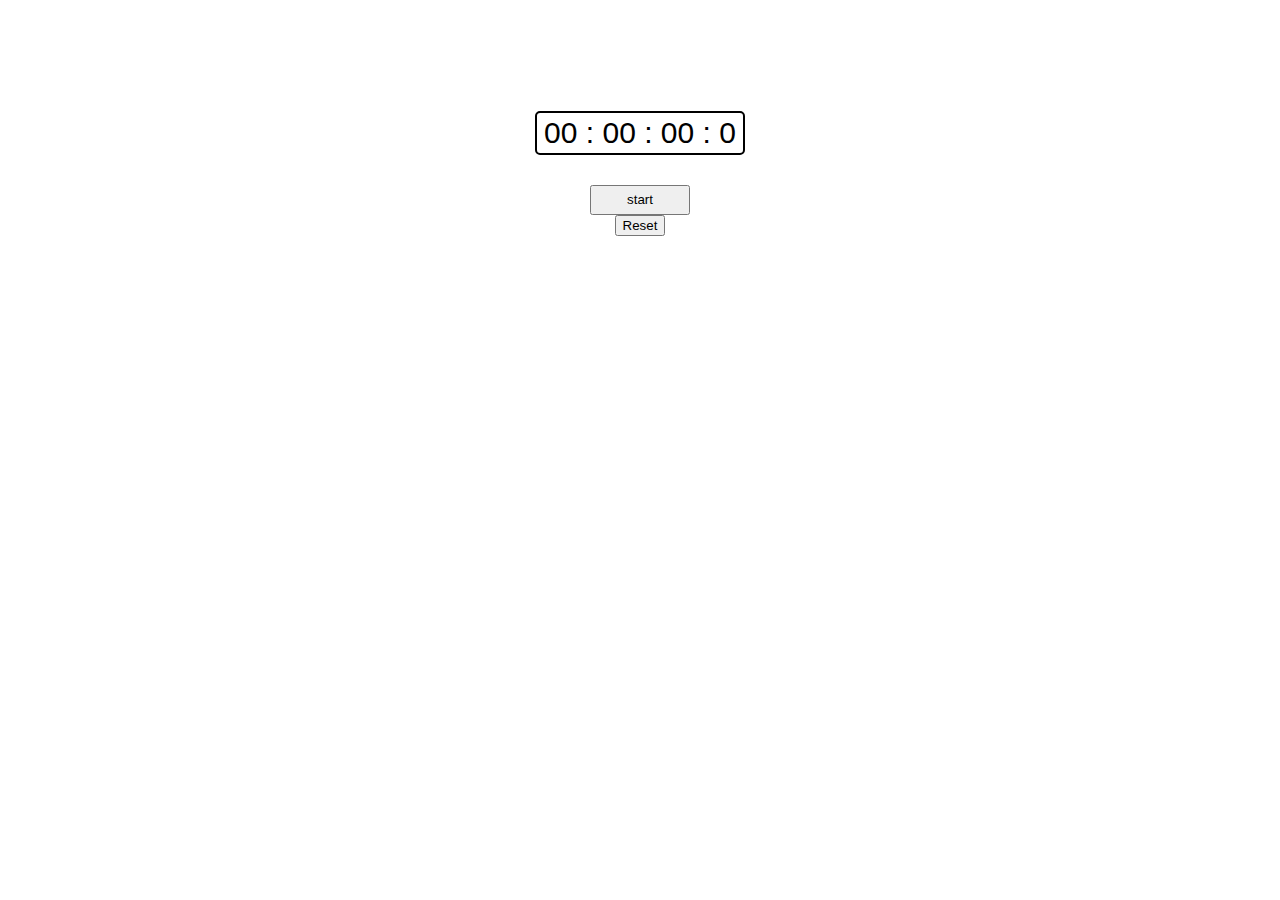
==== Chronometer/Chronometer/StaticFiles/ChronoIndex.html @ 80bac21d "Buttons added" ====
﻿<!DOCTYPE html>
<html>
    <head>
        <meta charset="utf-8" />
        <title>Chrono-break!</title>
        <link rel="Stylesheet" href="StyleSheet.css">
    </head>
    <body>
        <p>
            <span id="hours">00</span> :
            <span id="minutes">00</span> :
            <span id="seconds">00</span> :
            <span id="miliseconds">0</span>
        </p>
        <button id="main-button-id" class="start-button"></button>
        <button id="reset-button-id" class="reset-button">Reset</button>
        <script src="EasyTimer.js"></script>
        <script src="script.js"></script>
    </body>
</html>
---- Chronometer/Chronometer/StaticFiles/StyleSheet.css ----
﻿body {
    display: flex;
    flex-direction: column;
    justify-content: center;
    align-items: center;
    height: 300px;
}

.start-button {
    display: flex;
    flex-direction: row;
    align-items: center;
    justify-content: center;
    width: 100px;
    height: 30px;
}


.start-button::after {
    content: 'start';
}

.stop-button {
    display: flex;
    flex-direction: row;
    align-items: center;
    justify-content: center;
    width: 100px;
    height: 30px;
}

.stop-button::after {
    content: 'stop';
}


p {
    font-family: 'Gill Sans', 'Gill Sans MT', Calibri, 'Trebuchet MS', sans-serif;
    font-size: 30px;
    border: 2px solid black;
    border-radius: 5px;
    padding-top: 3px;
    padding-bottom: 3px;
    padding-left: 7px;
    padding-right: 7px;
}
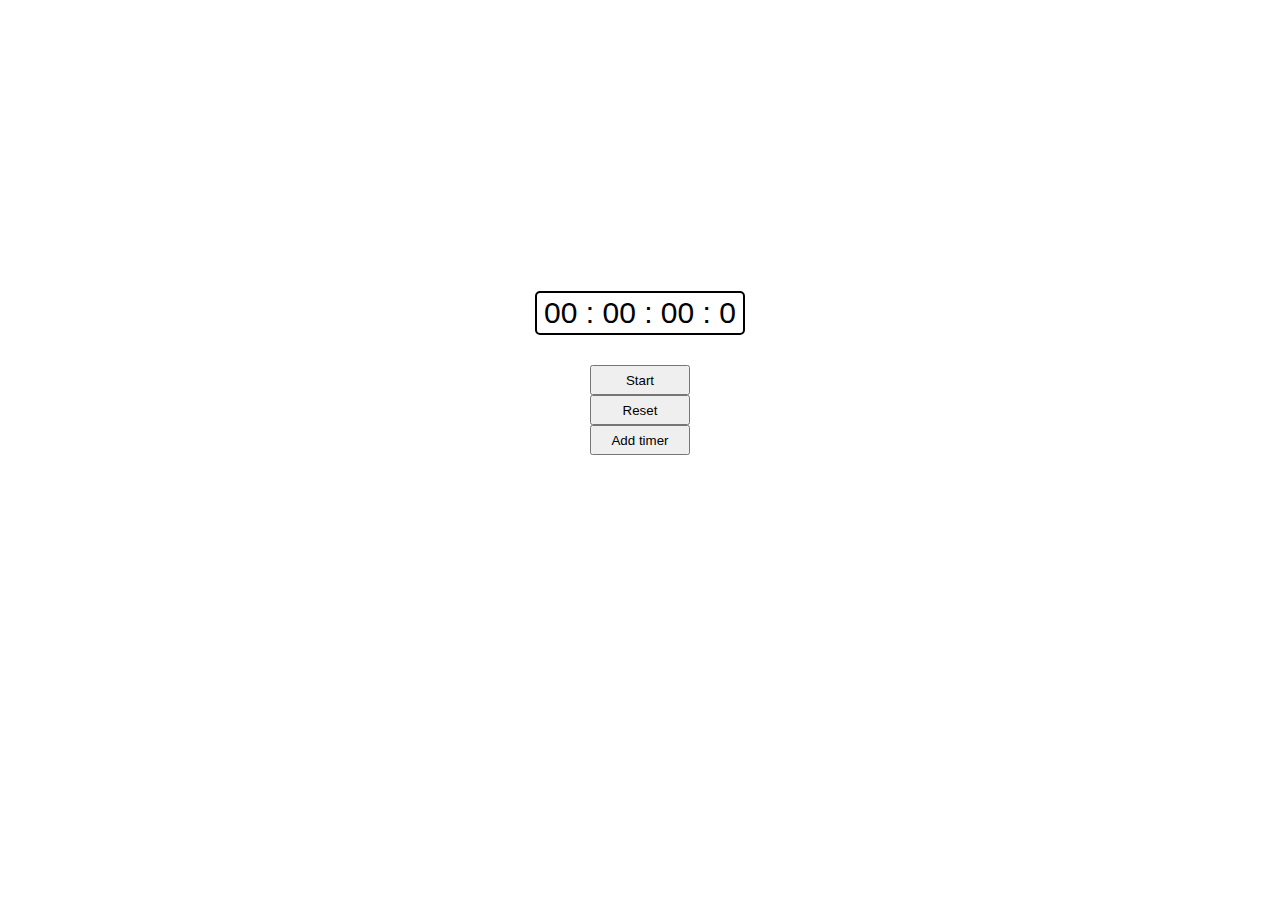
==== commit 6e0fa771: "Style edited" ====
--- a/Chronometer/Chronometer/StaticFiles/ChronoIndex.html
+++ b/Chronometer/Chronometer/StaticFiles/ChronoIndex.html
@@ -14,6 +14,7 @@
         </p>
         <button id="main-button-id" class="start-button"></button>
         <button id="reset-button-id" class="reset-button">Reset</button>
+        <button id="reset-button-id" class="reset-button">Add timer</button>
         <script src="EasyTimer.js"></script>
         <script src="script.js"></script>
     </body>
--- a/Chronometer/Chronometer/StaticFiles/StyleSheet.css
+++ b/Chronometer/Chronometer/StaticFiles/StyleSheet.css
@@ -3,7 +3,35 @@
     flex-direction: column;
     justify-content: center;
     align-items: center;
-    height: 300px;
+    height: 700px;
+    animation: changeColor 20s infinite;
+    animation-direction: alternate;
+}
+
+@keyframes changeColor {
+    0% {
+        background-color: indianred;
+    }
+
+    20% {
+        background-color: orange;
+    }
+    
+    40% {
+        background-color: yellow;
+    }
+    
+    60% {
+        background-color: lightgreen;
+    }
+    
+    80% {
+        background-color: deepskyblue;
+    }
+    
+    100% {
+        background-color: mediumvioletred;
+    }
 }
 
 .start-button {
@@ -17,7 +45,7 @@
 
 
 .start-button::after {
-    content: 'start';
+    content: 'Start';
 }
 
 .stop-button {
@@ -29,8 +57,17 @@
     height: 30px;
 }
 
+.reset-button {
+    display: flex;
+    flex-direction: row;
+    align-items: center;
+    justify-content: center;
+    width: 100px;
+    height: 30px;
+}
+
 .stop-button::after {
-    content: 'stop';
+    content: 'Stop';
 }
 
 
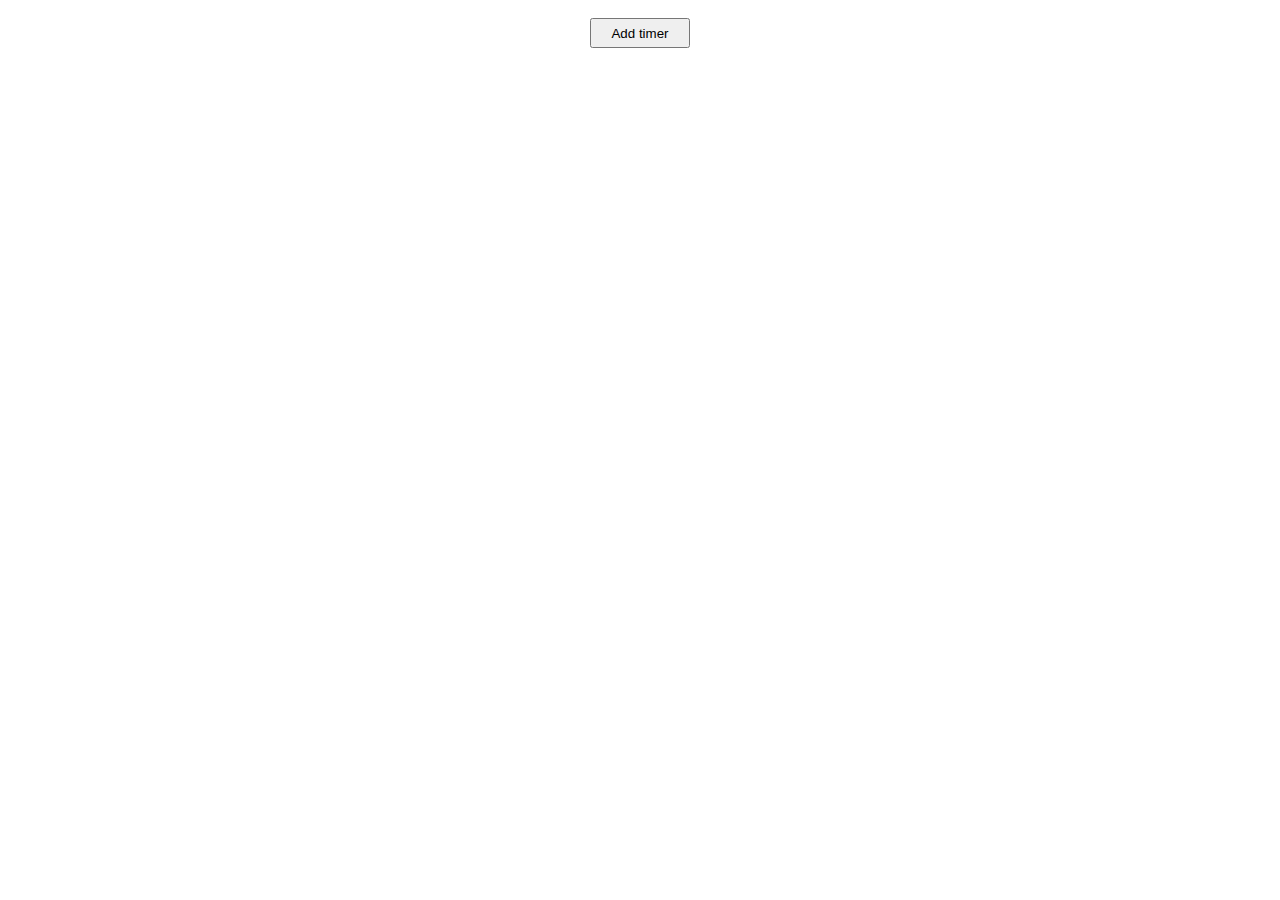
==== commit 16fbcffb: "Adding new chronometers button added" ====
--- a/Chronometer/Chronometer/StaticFiles/ChronoIndex.html
+++ b/Chronometer/Chronometer/StaticFiles/ChronoIndex.html
@@ -6,15 +6,16 @@
         <link rel="Stylesheet" href="StyleSheet.css">
     </head>
     <body>
-        <p>
-            <span id="hours">00</span> :
-            <span id="minutes">00</span> :
-            <span id="seconds">00</span> :
-            <span id="miliseconds">0</span>
-        </p>
-        <button id="main-button-id" class="start-button"></button>
-        <button id="reset-button-id" class="reset-button">Reset</button>
-        <button id="reset-button-id" class="reset-button">Add timer</button>
+        <button id="add-timer-button-id" class="add-timer-button" onclick="AddHtmlTags()">Add timer</button>
+        <!--<div>
+            <p id="timer-info-paragraph0">
+                <span id="minutes0">00</span> :
+                <span id="seconds0">00</span> :
+                <span id="miliseconds0">0</span>
+            </p>
+            <button id="main-button-id0" class="start-button" onclick="a(this)"></button>
+            <button id="reset-button-id0" class="reset-button" onclick="b(this)">Reset</button>
+        </div>-->
         <script src="EasyTimer.js"></script>
         <script src="script.js"></script>
     </body>
--- a/Chronometer/Chronometer/StaticFiles/StyleSheet.css
+++ b/Chronometer/Chronometer/StaticFiles/StyleSheet.css
@@ -3,7 +3,6 @@
     flex-direction: column;
     justify-content: center;
     align-items: center;
-    height: 700px;
     animation: changeColor 20s infinite;
     animation-direction: alternate;
 }
@@ -41,6 +40,17 @@
     justify-content: center;
     width: 100px;
     height: 30px;
+    margin-top: 10px;
+}
+
+.add-timer-button {
+    display: flex;
+    flex-direction: row;
+    align-items: center;
+    justify-content: center;
+    width: 100px;
+    height: 30px;
+    margin-top: 10px;
 }
 
 
@@ -55,6 +65,7 @@
     justify-content: center;
     width: 100px;
     height: 30px;
+    margin-top: 10px;
 }
 
 .reset-button {
@@ -64,6 +75,7 @@
     justify-content: center;
     width: 100px;
     height: 30px;
+    margin-top: 10px;
 }
 
 .stop-button::after {
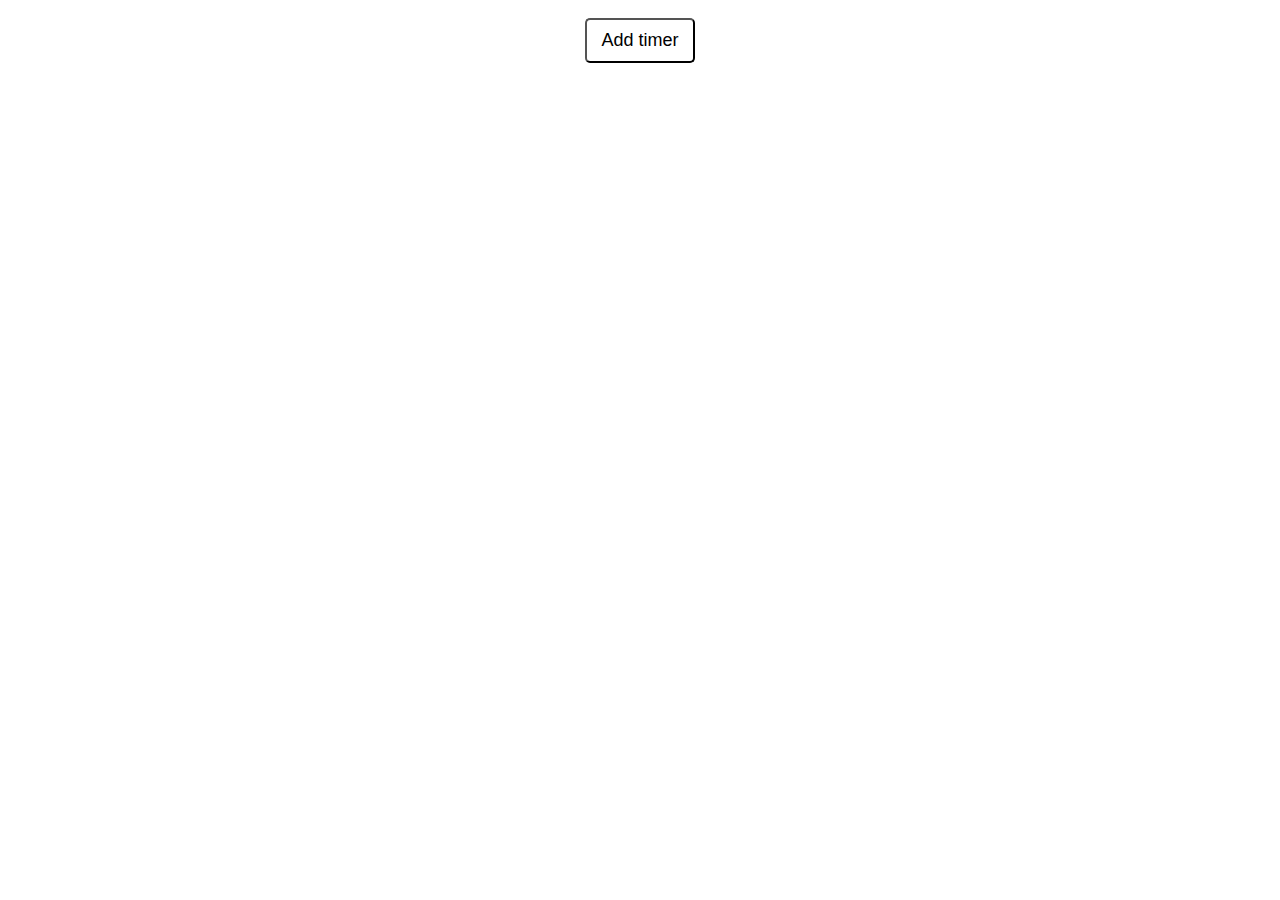
==== commit c29dc280: "CU-2k0bn3n[completed] Style added" ====
--- a/Chronometer/Chronometer/StaticFiles/ChronoIndex.html
+++ b/Chronometer/Chronometer/StaticFiles/ChronoIndex.html
@@ -7,15 +7,9 @@
     </head>
     <body>
         <button id="add-timer-button-id" class="add-timer-button" onclick="AddHtmlTags()">Add timer</button>
-        <!--<div>
-            <p id="timer-info-paragraph0">
-                <span id="minutes0">00</span> :
-                <span id="seconds0">00</span> :
-                <span id="miliseconds0">0</span>
-            </p>
-            <button id="main-button-id0" class="start-button" onclick="a(this)"></button>
-            <button id="reset-button-id0" class="reset-button" onclick="b(this)">Reset</button>
-        </div>-->
+        <div class="mega-wrap">
+
+        </div>
         <script src="EasyTimer.js"></script>
         <script src="script.js"></script>
     </body>
--- a/Chronometer/Chronometer/StaticFiles/StyleSheet.css
+++ b/Chronometer/Chronometer/StaticFiles/StyleSheet.css
@@ -33,58 +33,233 @@
     }
 }
 
+.mega-wrap {
+    display: flex;
+    flex-direction: row;
+    width: 900px;
+    flex-wrap: wrap;
+    margin-top: 50px;
+}
+
+.all-timer-info-wrap {
+    display: flex;
+    flex-direction: column;
+    align-items: center;
+    padding: 0 8px 8px 8px;
+    margin-bottom: 10px;
+    margin-top: 10px;
+    margin-right: 25px;
+    margin-left: 25px;
+    border: solid 2px black;
+    background-color: rgba(0, 0, 0, 0.3);
+    border-radius: 4px;
+    animation: createElement 1s;
+    animation-direction: alternate;
+}
+@keyframes createElement {
+    from{
+        opacity: 0;
+    }
+
+    to{
+        opacity: 1;
+    }
+}
+
 .start-button {
-    display: flex;
-    flex-direction: row;
-    align-items: center;
-    justify-content: center;
-    width: 100px;
-    height: 30px;
-    margin-top: 10px;
-}
-
-.add-timer-button {
-    display: flex;
-    flex-direction: row;
-    align-items: center;
-    justify-content: center;
-    width: 100px;
-    height: 30px;
-    margin-top: 10px;
-}
-
-
+    border: none;
+    border-radius: 4px;
+    display: flex;
+    flex-direction: row;
+    align-items: center;
+    justify-content: center;
+    width: 100px;
+    height: 30px;
+    background-color: rgba(255, 255, 255, 0.6);
+    transition: 0.2s;
+}
+.start-button:hover {
+    background-color: rgb(255, 255, 255);
+    cursor: pointer;
+}
 .start-button::after {
     content: 'Start';
 }
+.start-button::before {
+    display: none;
+    content: "▶";
+}
+.start-button:hover::before {
+    animation: BeforeAnimation 0.7s;
+    display: block;
+}
+.start-button:not(:hover)::before {
+    animation: BeforeAnimationEnd 0.7s;
+    display: block;
+    width: 0;
+    color: rgba(0, 0, 0, 0);
+}
+
+
+@keyframes BeforeAnimation {
+    from {
+        width: 0;
+        color: rgba(0, 0, 0, 0);
+    }
+    to {
+        width: 11px;
+        color: rgba(0, 0, 0);
+    }
+}
+@keyframes BeforeAnimationEnd {
+    from {
+        width: 11px;
+        color: rgba(0, 0, 0);
+    }
+    to {
+        width: 0;
+        color: rgba(0, 0, 0, 0);
+    }
+}
+
+
+.add-timer-button {
+    display: flex;
+    flex-direction: row;
+    align-items: center;
+    justify-content: center;
+    width: 110px;
+    height: 45px;
+    margin-top: 10px;
+    font-size: 18px;
+    border-radius: 5px;
+    background-color: rgba(255, 255, 255, 0.5);
+    cursor: pointer;
+    transition: 0.3s;
+}
+.add-timer-button:hover {
+    background-color: rgba(255, 255, 255);
+}
+
 
 .stop-button {
-    display: flex;
-    flex-direction: row;
-    align-items: center;
-    justify-content: center;
-    width: 100px;
-    height: 30px;
-    margin-top: 10px;
-}
-
-.reset-button {
-    display: flex;
-    flex-direction: row;
-    align-items: center;
-    justify-content: center;
-    width: 100px;
-    height: 30px;
-    margin-top: 10px;
-}
-
+    border: none;
+    border-radius: 4px;
+    display: flex;
+    flex-direction: row;
+    align-items: center;
+    justify-content: center;
+    width: 100px;
+    height: 30px;
+    background-color: rgba(255, 255, 255, 0.6);
+    transition: 0.2s;
+}
+.stop-button:hover {
+    background-color: rgb(255, 255, 255);
+    cursor: pointer;
+}
 .stop-button::after {
     content: 'Stop';
 }
+.stop-button::before {
+    display: none;
+    content: "■";
+    animation-direction: alternate;
+}
+.stop-button:hover::before {
+    animation: BeforeAnimation 0.7s;
+    display: block;
+    font-size: 18px;
+    padding-bottom: 5px;
+}
+.stop-button:not(:hover)::before {
+    animation: BeforeAnimationEnd 0.7s;
+    display: block;
+    width: 0;
+    color: rgba(0, 0, 0, 0);
+    font-size: 18px;
+    padding-bottom: 5px;
+}
+
+
+.reset-button {
+    border: none;
+    border-radius: 4px;
+    display: flex;
+    flex-direction: row;
+    align-items: center;
+    justify-content: center;
+    width: 100px;
+    height: 30px;
+    margin-top: 10px;
+    background-color: rgba(255, 255, 255, 0.6);
+    transition: 0.2s;
+}
+.reset-button:hover {
+    background-color: rgb(255, 255, 255);
+    cursor: pointer;
+}
+.reset-button::before {
+    display: none;
+    content: "⟳";
+    animation-direction: alternate;
+}
+.reset-button:hover::before {
+    animation: BeforeAnimation 0.7s;
+    font-weight: bolder;
+    display: block;
+    font-size: 11.5px;
+}
+.reset-button:not(:hover)::before {
+    animation: BeforeAnimationEnd 0.7s;
+    font-weight: bolder;
+    display: block;
+    width: 0;
+    color: rgba(0, 0, 0, 0);
+    font-size: 11.5px;
+}
+
+
+.remove-button {
+    border: none;
+    border-radius: 4px;
+    display: flex;
+    flex-direction: row;
+    align-items: center;
+    justify-content: center;
+    width: 100px;
+    height: 30px;
+    margin-top: 10px;
+    background-color: rgba(255, 255, 255, 0.6);
+    transition: 0.2s;
+}
+.remove-button:hover {
+    background-color: rgb(255, 255, 255);
+    cursor: pointer;
+}
+.remove-button::before {
+    display: none;
+    content: "⤬";
+    animation-direction: alternate;
+}
+.remove-button:hover::before {
+    animation: BeforeAnimation 0.7s;
+    font-weight: bolder;
+    display: block;
+    font-size: 15px;
+}
+.remove-button:not(:hover)::before {
+    animation: BeforeAnimationEnd 0.7s;
+    font-weight: bolder;
+    display: block;
+    width: 0;
+    color: rgba(0, 0, 0, 0);
+    font-size: 15px;
+}
 
 
 p {
-    font-family: 'Gill Sans', 'Gill Sans MT', Calibri, 'Trebuchet MS', sans-serif;
+    font-family: 'Trebuchet MS', 'Lucida Sans Unicode', 'Lucida Grande', 'Lucida Sans', Arial, sans-serif;
     font-size: 30px;
     border: 2px solid black;
     border-radius: 5px;
@@ -92,4 +267,6 @@
     padding-bottom: 3px;
     padding-left: 7px;
     padding-right: 7px;
-}
+    background-color: rgba(0, 0, 0, 0.5);
+    color: white;
+}
